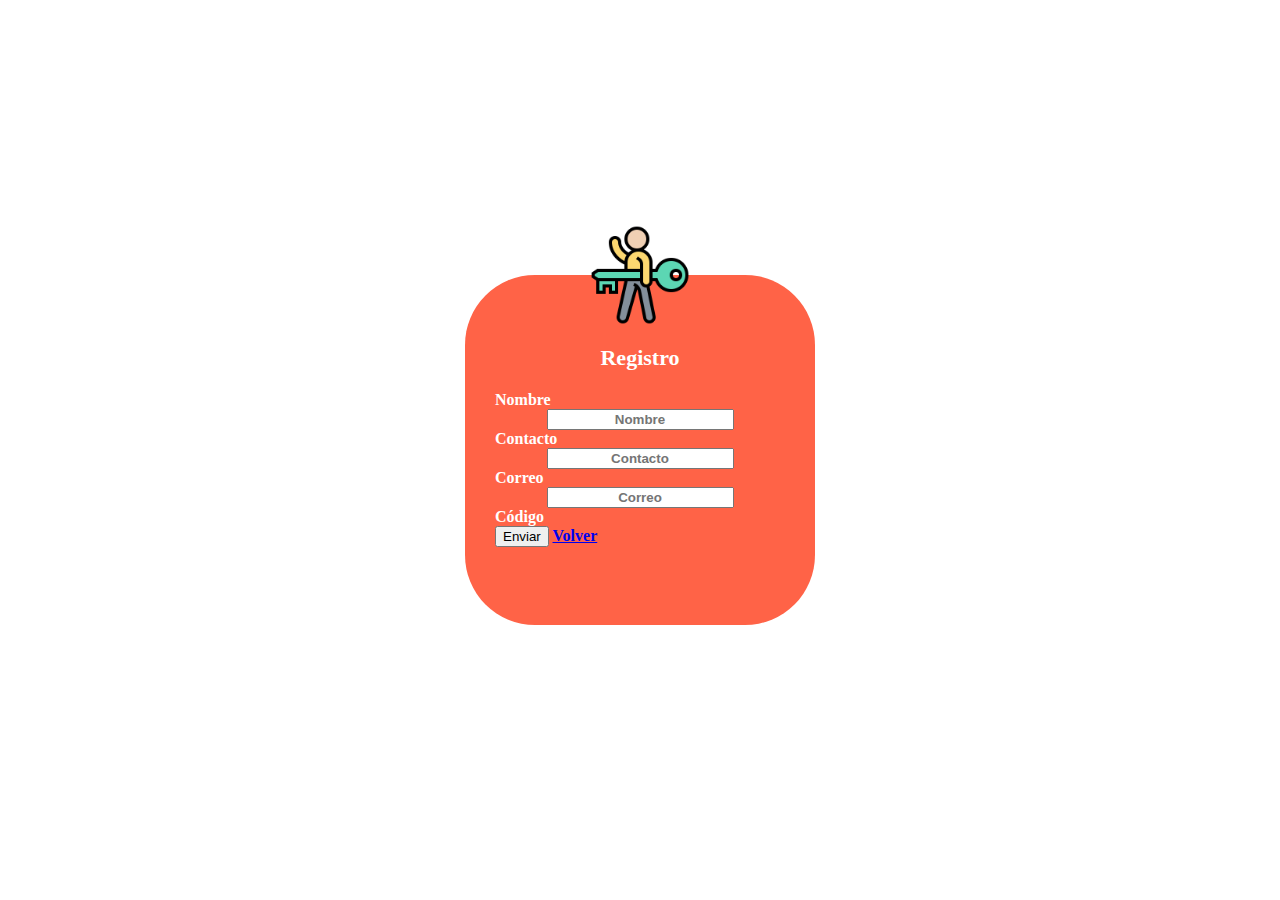
==== apostar.html @ 8afc4c3b "Cambios y nuevas páginas" ====
<!DOCTYPE html>
<html lang="en">
<head>
    <link rel="stylesheet" href="CSS/Style.css">
    <meta charset="UTF-8">
    <meta http-equiv="X-UA-Compatible" content="IE=edge">
    <meta name="viewport" content="width=device-width, initial-scale=1.0">
    <title>Pagina web</title>
</head>
<body>
    <div class="form_login">
        <img class="logo" src="img/key.png" alt="Logo">
        <form >
        

                
                <h1>Registro</h1>
                <label for="">Nombre</label>
                <input type="text" placeholder="Nombre" value="" name="txtNombre">
                <label for="">Contacto</label>
                <input type="text" placeholder="Contacto" value="" name="txtContacto">
                <label for="">Correo</label>
                <input type="text" placeholder="Correo" value="" name="txtCorreo">
                <label for="">Código</label>
                <label value="2" name="txtCodigo">
                    <button type="submit">Enviar</button>
                    <a href="index.html">Volver</a>
               
        </form>
        
    </div>
</body>
</html>
---- CSS/Style.css ----
.form_login{
    width: 350PX;
    height: 350PX;
    
    border-radius: 20%;
    position: absolute;
    left: 50%;
    top: 50%;
    transform: translate(-50%, -50%);
    background-color:tomato;
    color: white;
    padding: 70px 30px;
    box-sizing: border-box;
}



.form_login .logo{
    width: 100px;
    height: 100px;
    
    top: -50px;
    left: calc(50% - 50px);
    position:absolute;

}

.form_login h1{

    margin: 0;
    padding: 0 0 20px;
    text-align: center;
    font-size: 22px;


}

.form_login label{
    margin: 0;
    padding: 100;
    font-weight: bold;
    display: block; 
    

}

.form_login input{
    margin: 0;
    padding: 100;
    text-align: center;
    font-weight: bold;
    display: block; 
}

.form_login input{
    
    margin: auto;
    padding: 100;
    font-weight: bold;
    display: block; 
    
}


.form_loginhome{
    width: 600px;
    height: 600px;
    
    border-radius: 10%;
    position: absolute;
    left: 50%;
    top: 50%;
    transform: translate(-50%, -50%);
    background-color:tomato;
    color: white;
    padding: 25px 30px;
    box-sizing: border-box;
}

.form_loginhome .logo{
    width: 75px;
    height: 75px;
    
    top: 5px;
    left: calc(10% - 50px);
    position:absolute;

}

.form_loginhome h1{

    margin: 0;
    padding: 0 0 50px;
    text-align: center;
    font-size: 40px;


}

.form_loginhome label{
    margin: 0;
    text-align: center;

    padding: 100;
    font-weight: bold;
    display: block; 
    

}

.form_loginhome button{


    width: 125px;
    height: 125px;
    margin: 10px 200px;
    padding: 100;
    font-weight: bold;
    display: block;

    
}

.form_loginhome .img_boton{
    width: 75px;
    height: 75px;
    
    

}

.form_loginhome button{

    text-decoration: none;
    padding: 10px;
    font-weight: 500;
    font-size: 15px;
    color: #ffffff;
    background-color: #1883ba;
    border-radius: 6px;
    border: 2px solid #0016b0;

}

.form_loginhome button:hover{
    
    color: #1883ba;
    background-color: #ffffff;


}
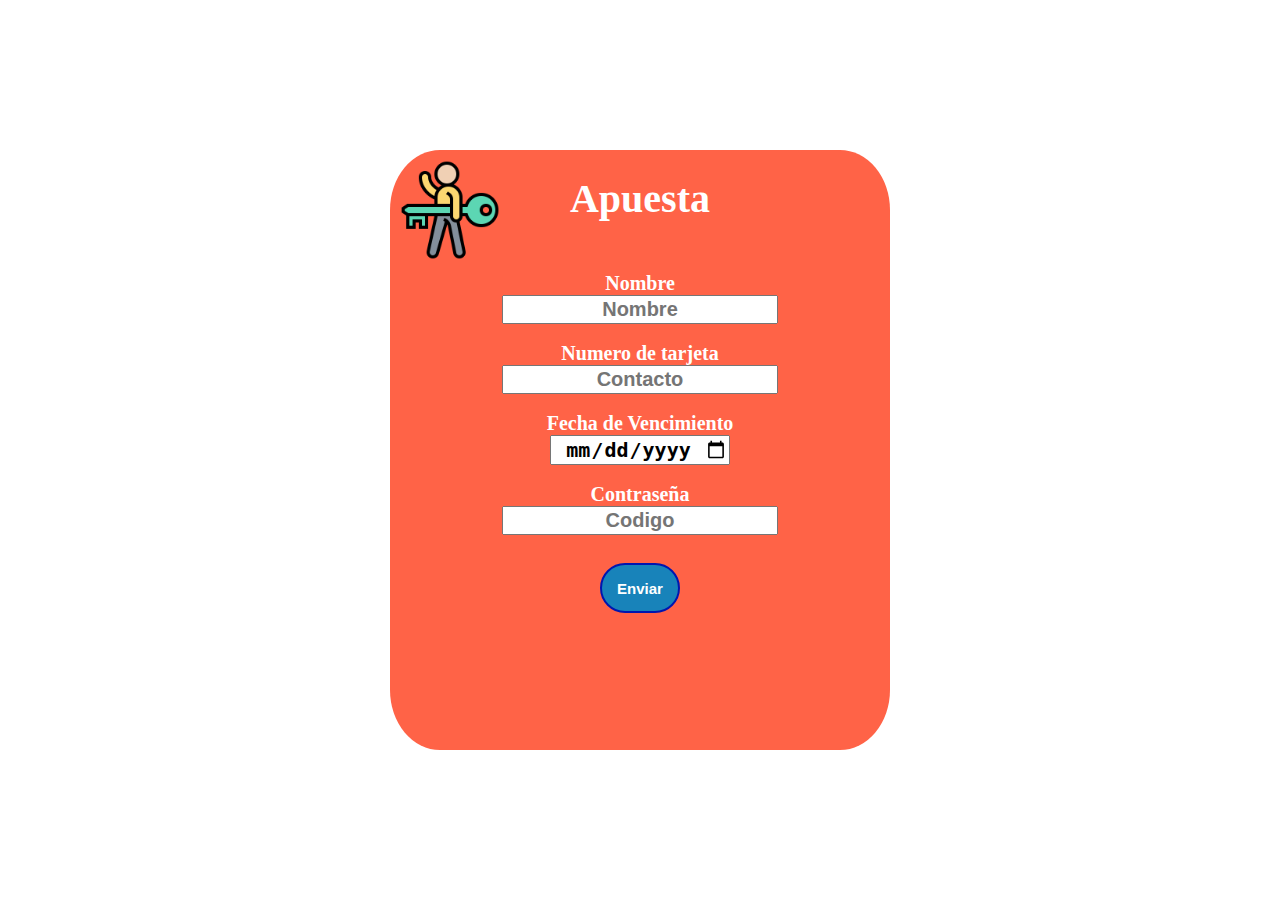
==== commit 0bd78786: "Modificación Visual de las páginas" ====
--- a/apostar.html
+++ b/apostar.html
@@ -8,23 +8,22 @@
     <title>Pagina web</title>
 </head>
 <body>
-    <div class="form_login">
+    <div class="form_loginhome">
         <img class="logo" src="img/key.png" alt="Logo">
         <form >
         
 
                 
-                <h1>Registro</h1>
-                <label for="">Nombre</label>
-                <input type="text" placeholder="Nombre" value="" name="txtNombre">
-                <label for="">Contacto</label>
-                <input type="text" placeholder="Contacto" value="" name="txtContacto">
-                <label for="">Correo</label>
-                <input type="text" placeholder="Correo" value="" name="txtCorreo">
-                <label for="">Código</label>
-                <label value="2" name="txtCodigo">
-                    <button type="submit">Enviar</button>
-                    <a href="index.html">Volver</a>
+                <h1>Apuesta</h1>
+                <label  for="">Nombre</label>
+                    <input type="text" placeholder="Nombre" value="" name="txtNombre"> <br>
+                    <label for="">Numero de tarjeta</label>
+                    <input type="text" placeholder="Contacto" value="" name="txtContacto"> <br>
+                    <label for="">Fecha de Vencimiento</label>
+                    <input type="date" placeholder="Correo" value="" name="txtCorreo"> <br>
+                    <label for="">Contraseña</label>
+                    <input type="text" placeholder="Codigo" value="" name="txtCodigo"> <br>
+                    <button class="tarjeta"  type="submit">Enviar</button>
                
         </form>
         
--- a/CSS/Style.css
+++ b/CSS/Style.css
@@ -1,5 +1,12 @@
+a{
+
+color: white;
+font-weight: 600;
+
+}
+
 .form_login{
-    width: 350PX;
+    width: 300PX ;
     height: 350PX;
     
     border-radius: 20%;
@@ -13,6 +20,12 @@
     box-sizing: border-box;
 }
 
+.form_login button:hover{
+    background-color: #ffffff;
+    color:#1883ba;
+    font-weight: 600;
+}
+
 
 
 .form_login .logo{
@@ -45,27 +58,19 @@
 }
 
 .form_login input{
-    margin: 0;
-    padding: 100;
-    text-align: center;
-    font-weight: bold;
-    display: block; 
-}
-
-.form_login input{
-    
-    margin: auto;
-    padding: 100;
-    font-weight: bold;
-    display: block; 
+    
+    padding: 100;
+    text-align: center;
+    font-weight: bold;
+    display: block; 
+    margin: 0;
     
 }
 
 
 .form_loginhome{
-    width: 600px;
+    width: 500px;
     height: 600px;
-    
     border-radius: 10%;
     position: absolute;
     left: 50%;
@@ -78,17 +83,18 @@
 }
 
 .form_loginhome .logo{
-    width: 75px;
-    height: 75px;
-    
-    top: 5px;
-    left: calc(10% - 50px);
+    width: 100px;
+    height: 100px;
+    
+    top: 10px;
+    left: calc(12% - 50px);
     position:absolute;
 
 }
 
 .form_loginhome h1{
-
+    
+    font-family: Georgia, 'Times New Roman', Times, serif;
     margin: 0;
     padding: 0 0 50px;
     text-align: center;
@@ -97,57 +103,104 @@
 
 }
 
-.form_loginhome label{
-    margin: 0;
-    text-align: center;
-
-    padding: 100;
-    font-weight: bold;
-    display: block; 
-    
-
-}
-
-.form_loginhome button{
-
-
+.tarjeta{
+
+    left: calc(50% - 50px);
+    position: absolute;
+     width: 80px;
+     height: 50px;
+     margin: 2%;
+     font-weight: 600;
+     font-size: 15px;
+     color: #ffffff;
+     background-color: #1883ba;
+     border-radius: 50px;
+     border: 2px solid #0016b0;
+     
+ }
+.enviar{
+
+  
+    width: 80px;
+    height: 50px;
+    margin: 2%;
+    font-weight: 600;
+    font-size: 15px;
+    color: #ffffff;
+    background-color: #1883ba;
+    border-radius: 50px;
+    border: 2px solid #0016b0;
+    
+}
+
+
+
+
+/*.form_loginhome label{
+    margin: 0;
+    text-align: center;
+
+    padding: 100;
+    font-weight: bold;
+    display: block; 
+    
+
+}
+*/
+.form_loginhome .button_bienvenido{
+
+    
     width: 125px;
     height: 125px;
-    margin: 10px 200px;
-    padding: 100;
-    font-weight: bold;
+    margin: 2% 37%;
     display: block;
-
-    
-}
-
-.form_loginhome .img_boton{
-    width: 75px;
-    height: 75px;
-    
-    
-
-}
-
-.form_loginhome button{
-
     text-decoration: none;
     padding: 10px;
     font-weight: 500;
-    font-size: 15px;
+    font-size: 14px;
     color: #ffffff;
     background-color: #1883ba;
     border-radius: 6px;
     border: 2px solid #0016b0;
-
+    
+}
+
+.form_loginhome .img_boton{
+    width: 75px;
+    height: 75px;
+    
+    
+
+}
+
+.form_loginhome label{
+    margin: 0;
+    padding: 100;
+    font-size: 20px;
+    font-weight: bold;
+    display: block; 
+    text-align: center;
+
+
+}
+
+.form_loginhome input{
+    
+    font-size: 20px;
+    padding: 100;
+    text-align: center;
+    font-weight: bold;
+    display: block; 
+    margin: auto;
+    
 }
 
 .form_loginhome button:hover{
     
     color: #1883ba;
     background-color: #ffffff;
-
-
-}
-
-
+    font-weight: 600;
+
+}
+
+
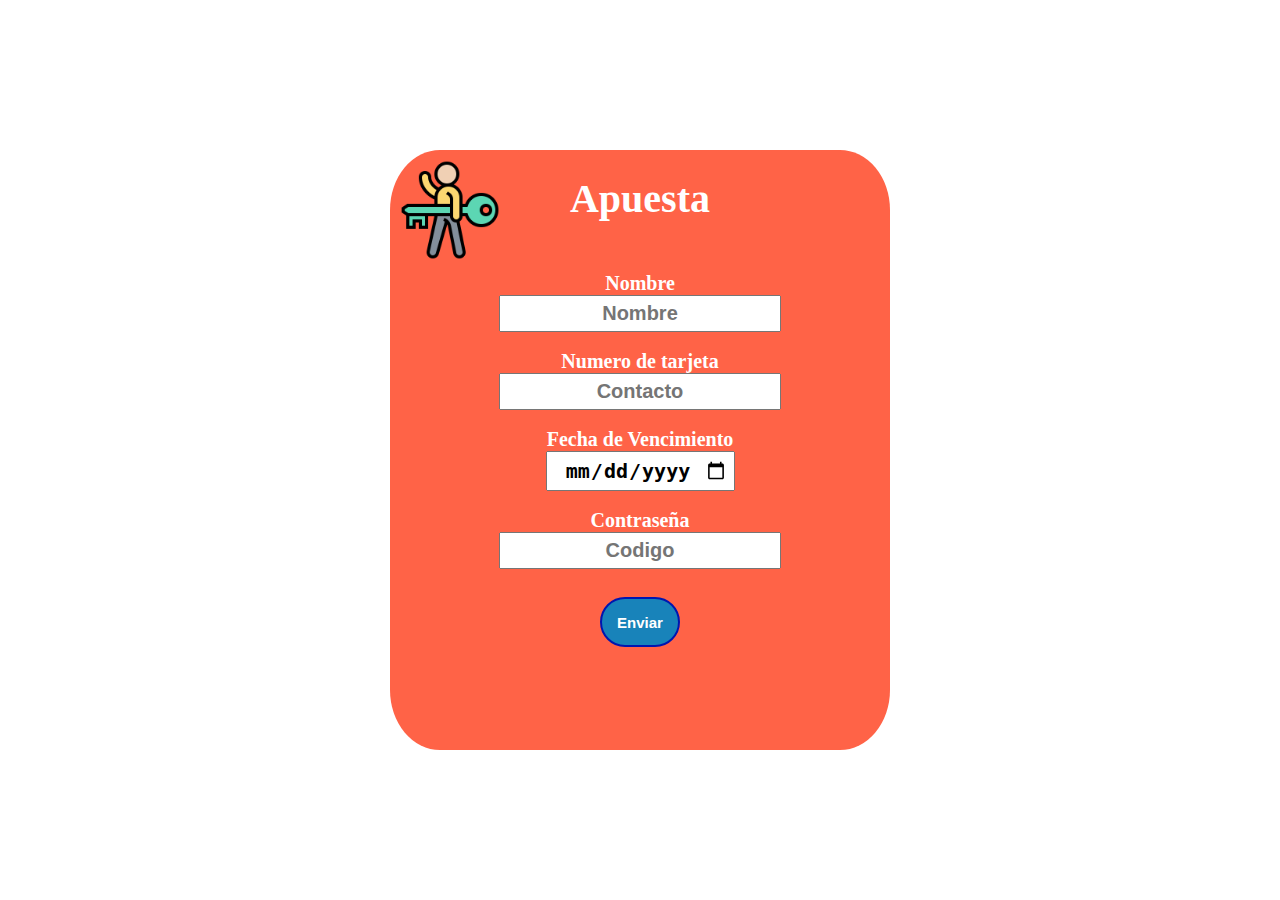
==== commit ebe35bb4: "Preguntas Añadido" ====
--- a/apostar.html
+++ b/apostar.html
@@ -15,14 +15,14 @@
 
                 
                 <h1>Apuesta</h1>
-                <label  for="">Nombre</label>
-                    <input type="text" placeholder="Nombre" value="" name="txtNombre"> <br>
-                    <label for="">Numero de tarjeta</label>
-                    <input type="text" placeholder="Contacto" value="" name="txtContacto"> <br>
-                    <label for="">Fecha de Vencimiento</label>
-                    <input type="date" placeholder="Correo" value="" name="txtCorreo"> <br>
-                    <label for="">Contraseña</label>
-                    <input type="text" placeholder="Codigo" value="" name="txtCodigo"> <br>
+                    <label class="label_id" for="">Nombre</label>
+                    <input class="input_apuesta" type="text" placeholder="Nombre" value="" name="txtNombre"> <br>
+                    <label class="label_id" for="">Numero de tarjeta</label>
+                    <input class="input_apuesta" type="text" placeholder="Contacto" value="" name="txtContacto"> <br>
+                    <label class="label_id" for="">Fecha de Vencimiento</label>
+                    <input class="input_apuesta" type="date" placeholder="Correo" value="" name="txtCorreo"> <br>
+                    <label class="label_id" for="">Contraseña</label>
+                    <input class="input_apuesta" type="text" placeholder="Codigo" value="" name="txtCodigo"> <br>
                     <button class="tarjeta"  type="submit">Enviar</button>
                
         </form>
--- a/CSS/Style.css
+++ b/CSS/Style.css
@@ -172,8 +172,7 @@
     
 
 }
-
-.form_loginhome label{
+.form_loginhome .label_id{
     margin: 0;
     padding: 100;
     font-size: 20px;
@@ -184,10 +183,24 @@
 
 }
 
-.form_loginhome input{
-    
+.form_loginhome .label_pregunta{
+    margin: 0;
+    padding: 100;
     font-size: 20px;
-    padding: 100;
+    font-weight: bold;
+    display: block; 
+    text-align: center;
+
+
+}
+
+
+
+
+.form_loginhome .input_apuesta{
+    
+    font-size: 20px;
+    padding: 5px;
     text-align: center;
     font-weight: bold;
     display: block; 
@@ -204,3 +217,30 @@
 }
 
 
+.form_loginhome .preguntas[type=checkbox]{
+      
+        margin-left: 100px;
+        vertical-align: middle;
+        cursor: pointer;
+        display: none;
+    
+}
+
+.form_loginhome .label2:before{
+    content: "";
+    display: inline-block;
+    background: transparent;
+    border: 5px solid steelblue;
+    border-radius: 25%;
+    vertical-align: middle;
+    text-align: center;
+    margin-right: 20px;
+    width: 20px;
+    height: 20px;
+    
+}
+
+
+
+
+
